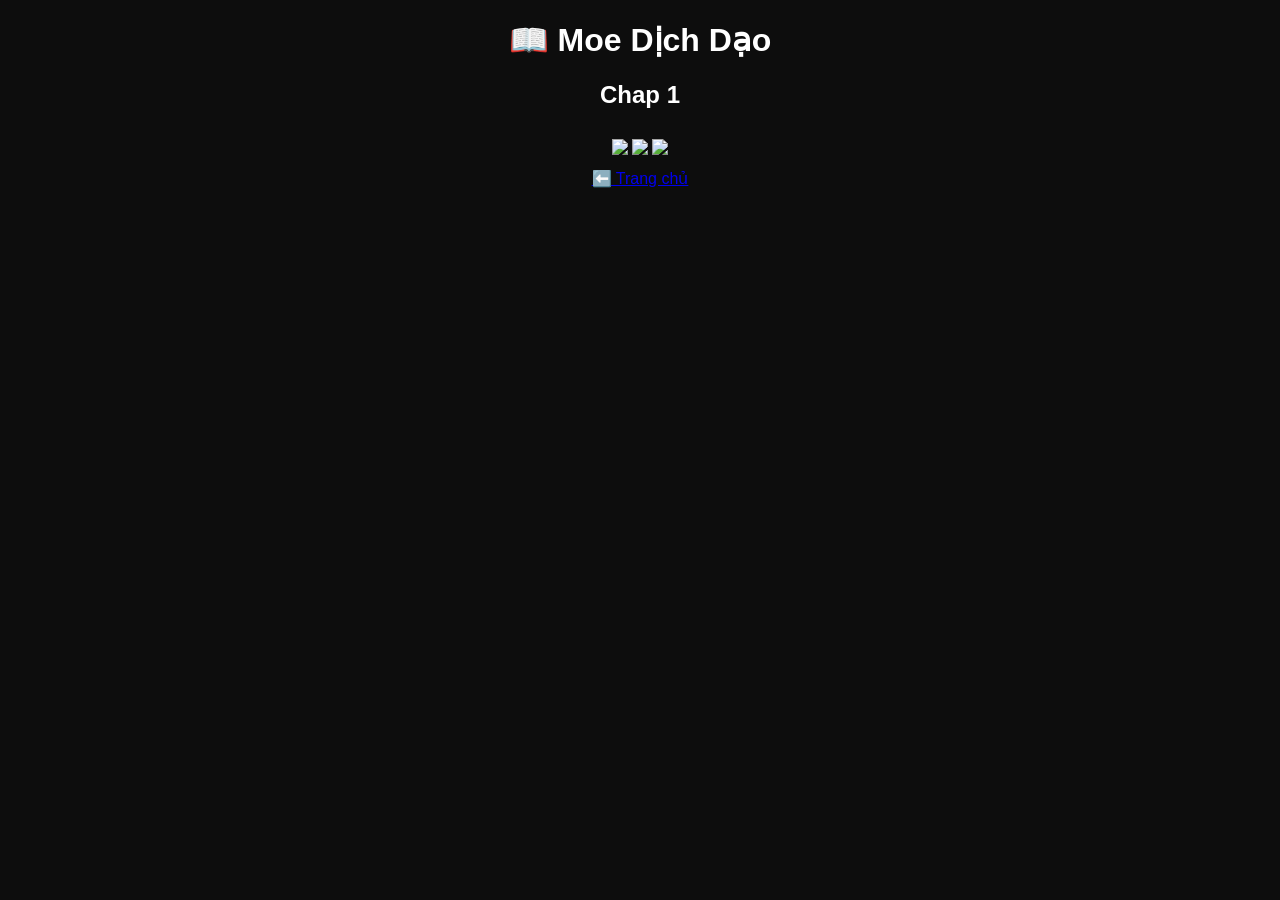
==== chap1.html @ 9d69000f "Create chap1.html" ====
<!DOCTYPE html>
<html>
<head>
<meta charset="UTF-8">
<title>Chap 1</title>

<style>
body {
  background:#0d0d0d;
  color:white;
  text-align:center;
  font-family:Arial;
}
.container {
  max-width:800px;
  margin:auto;
}
img {
  width:100%;
  margin:10px 0;
}
</style>
</head>

<body>

<h1>📖 Moe Dịch Dạo</h1>
<h2>Chap 1</h2>

<div class="container">

<img src="1.png">
<img src="2.png">
<img src="3.png">

</div>

<a href="index.html">⬅️ Trang chủ</a>

</body>
</html>
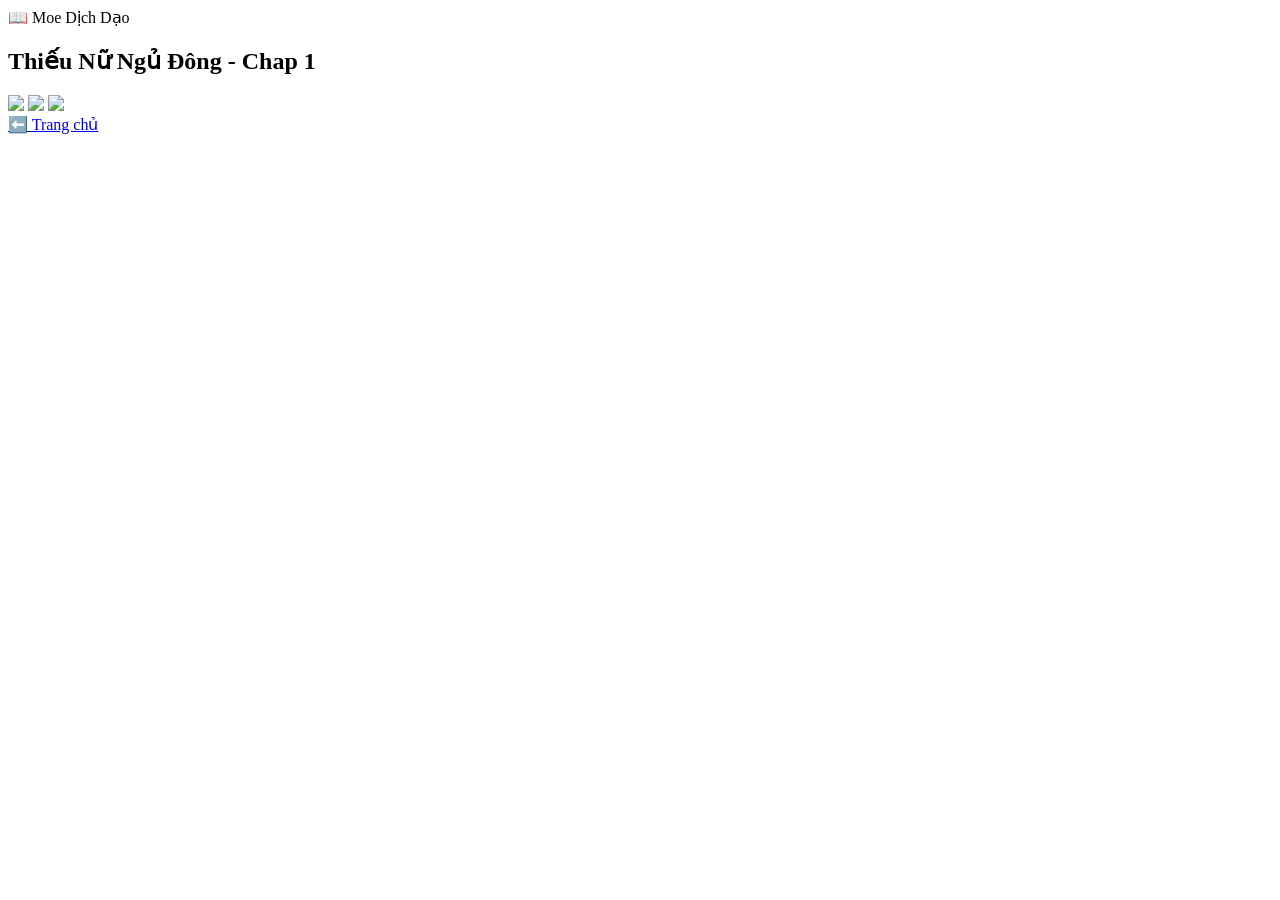
==== commit 4a120626: "Create chap1.html" ====
--- a/chap1.html
+++ b/chap1.html
@@ -3,39 +3,26 @@
 <head>
 <meta charset="UTF-8">
 <title>Chap 1</title>
-
-<style>
-body {
-  background:#0d0d0d;
-  color:white;
-  text-align:center;
-  font-family:Arial;
-}
-.container {
-  max-width:800px;
-  margin:auto;
-}
-img {
-  width:100%;
-  margin:10px 0;
-}
-</style>
+<link rel="stylesheet" href="style.css">
 </head>
 
 <body>
 
-<h1>📖 Moe Dịch Dạo</h1>
-<h2>Chap 1</h2>
+<div class="header">📖 Moe Dịch Dạo</div>
 
-<div class="container">
+<div class="reader">
+
+<h2>Thiếu Nữ Ngủ Đông - Chap 1</h2>
 
 <img src="1.png">
 <img src="2.png">
 <img src="3.png">
 
+<div class="nav">
+  <a href="index.html">⬅️ Trang chủ</a>
 </div>
 
-<a href="index.html">⬅️ Trang chủ</a>
+</div>
 
 </body>
 </html>
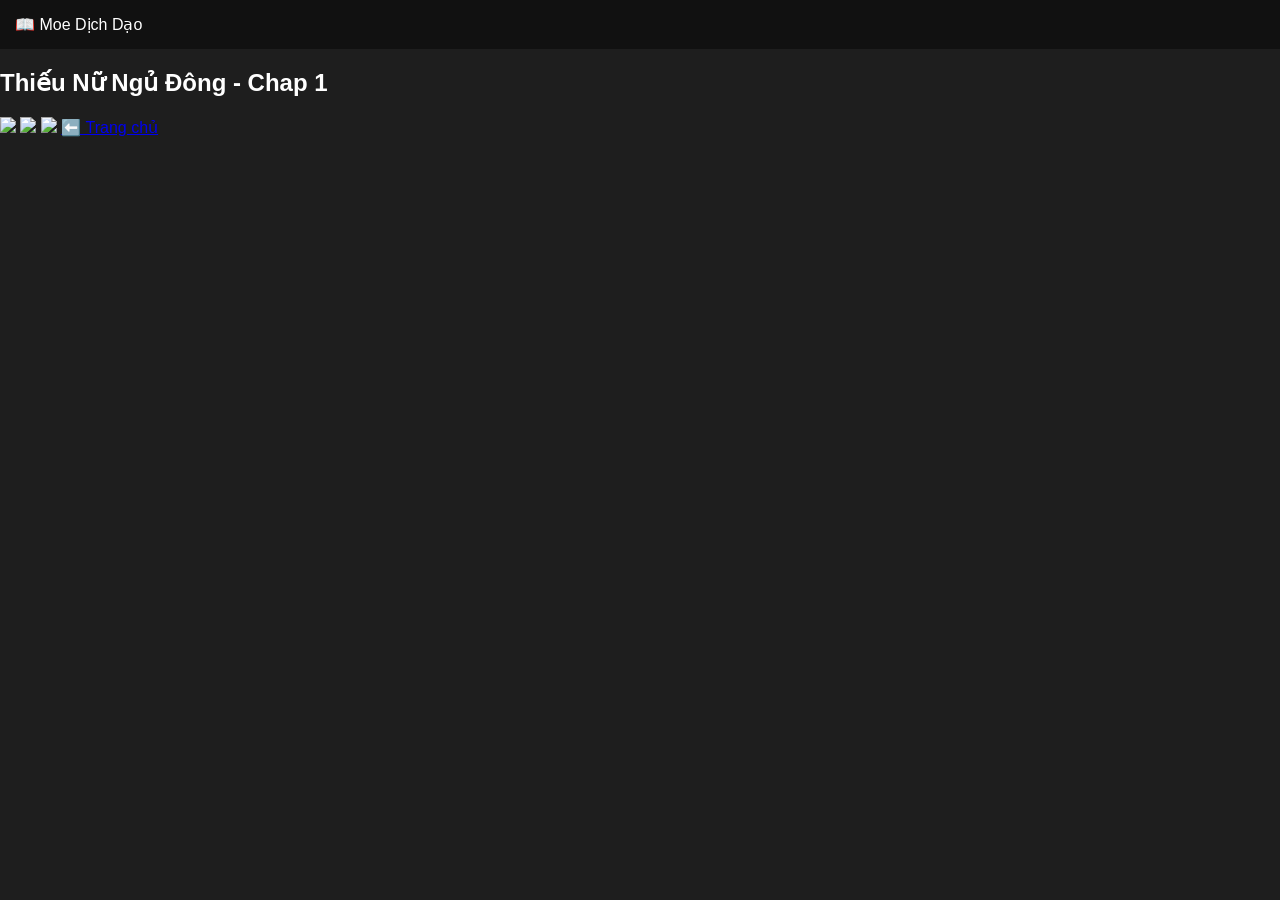
==== commit b138ddbb: "Update chap1.html" ====
--- a/chap1.html
+++ b/chap1.html
@@ -10,7 +10,7 @@
 
 <div class="header">📖 Moe Dịch Dạo</div>
 
-<div class="reader">
+<div class="content">
 
 <h2>Thiếu Nữ Ngủ Đông - Chap 1</h2>
 
@@ -18,9 +18,7 @@
 <img src="2.png">
 <img src="3.png">
 
-<div class="nav">
-  <a href="index.html">⬅️ Trang chủ</a>
-</div>
+<a href="index.html">⬅️ Trang chủ</a>
 
 </div>
 
--- a/style.css
+++ b/style.css
@@ -0,0 +1,105 @@
+body {
+  margin:0;
+  font-family:Arial;
+  background:#1e1e1e;
+  color:white;
+}
+
+/* HEADER */
+.header {
+  background:#111;
+  padding:15px;
+  display:flex;
+  justify-content:space-between;
+  align-items:center;
+}
+
+.logo {
+  font-size:22px;
+  color:#00aaff;
+  font-weight:bold;
+}
+
+.search {
+  padding:8px;
+  width:250px;
+  border-radius:5px;
+  border:none;
+}
+
+/* MENU */
+.menu {
+  background:#222;
+  padding:10px;
+  display:flex;
+  gap:20px;
+}
+
+.menu a {
+  color:white;
+  text-decoration:none;
+}
+
+/* GRID */
+.grid {
+  display:grid;
+  grid-template-columns:repeat(auto-fill, minmax(180px,1fr));
+  gap:20px;
+  padding:20px;
+}
+
+/* CARD */
+.card {
+  background:#2a2a2a;
+  border-radius:10px;
+  overflow:hidden;
+  text-decoration:none;
+  color:white;
+  position:relative;
+  transition:0.3s;
+}
+
+.card:hover {
+  transform:scale(1.05);
+}
+
+/* IMAGE */
+.card img {
+  width:100%;
+  height:250px;
+  object-fit:cover;
+}
+
+/* BADGE */
+.badge {
+  position:absolute;
+  top:5px;
+  left:5px;
+  background:red;
+  padding:3px 6px;
+  font-size:12px;
+  border-radius:5px;
+}
+
+/* TITLE */
+.card p {
+  padding:10px;
+  font-size:14px;
+}
+
+/* READER */
+.reader {
+  max-width:800px;
+  margin:auto;
+  padding:10px;
+  text-align:center;
+}
+
+.reader img {
+  width:100%;
+  margin:10px 0;
+}
+
+.nav a {
+  color:#00aaff;
+}
